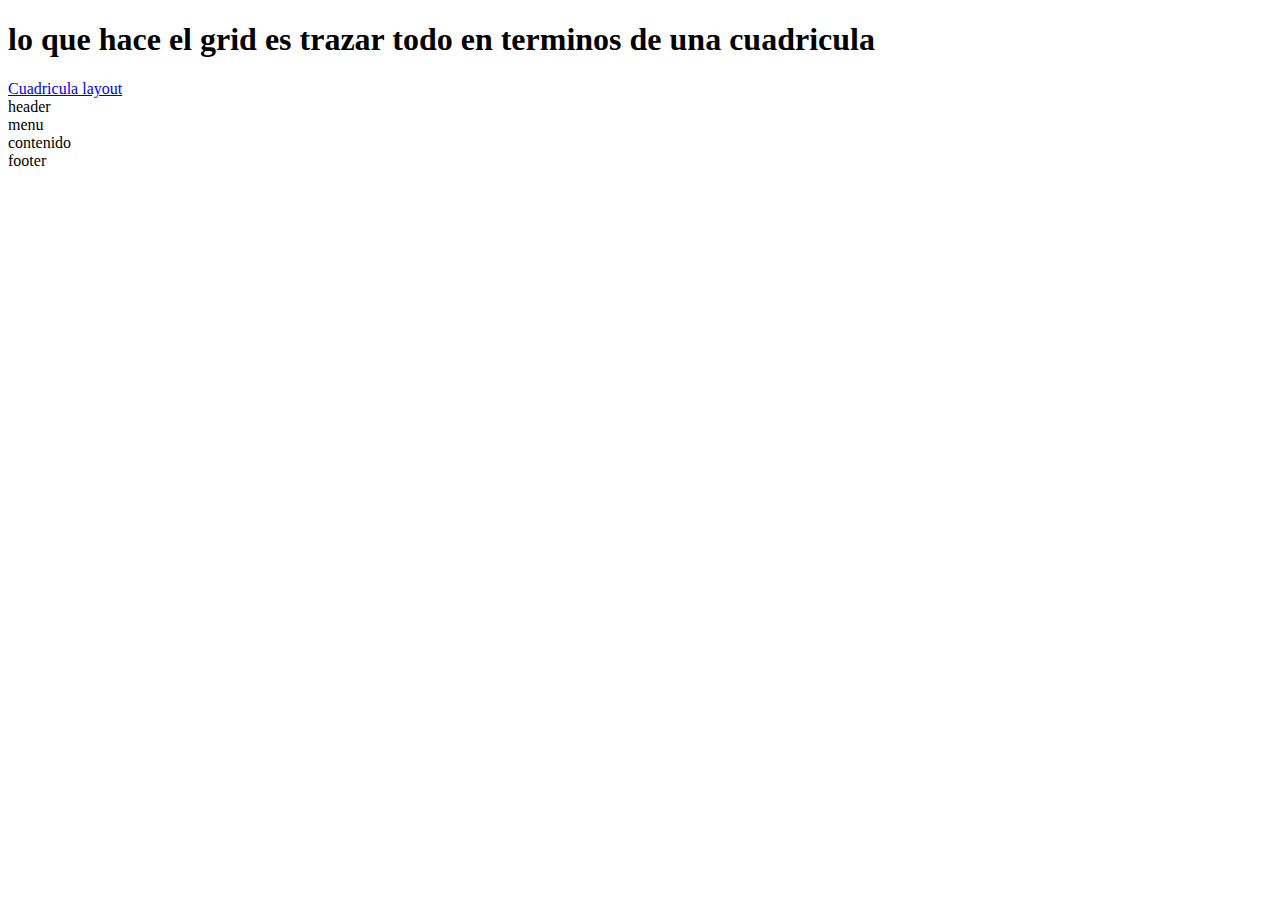
==== GRIDLAYOUT/index.html @ c3f1ea37 "html de grid layout" ====
<!DOCTYPE html>
<html lang="en">
  <head>
    <meta charset="UTF-8" />
    <meta name="viewport" content="width=device-width, initial-scale=1.0" />
    <title>CSS GRID:LAYOUT</title>
  </head>
  <body>
    <h1>lo que hace el grid es trazar todo en terminos de una cuadricula</h1>
    <a href="/GRIDLAYOUT/img/layout.png">Cuadricula layout</a>

    <div class="contenedor">
      <div class="header">header</div>
      <div class="menu">menu</div>
      <div class="contenido">contenido</div>
      <div class="footer">footer</div>
    </div>
  </body>
</html>
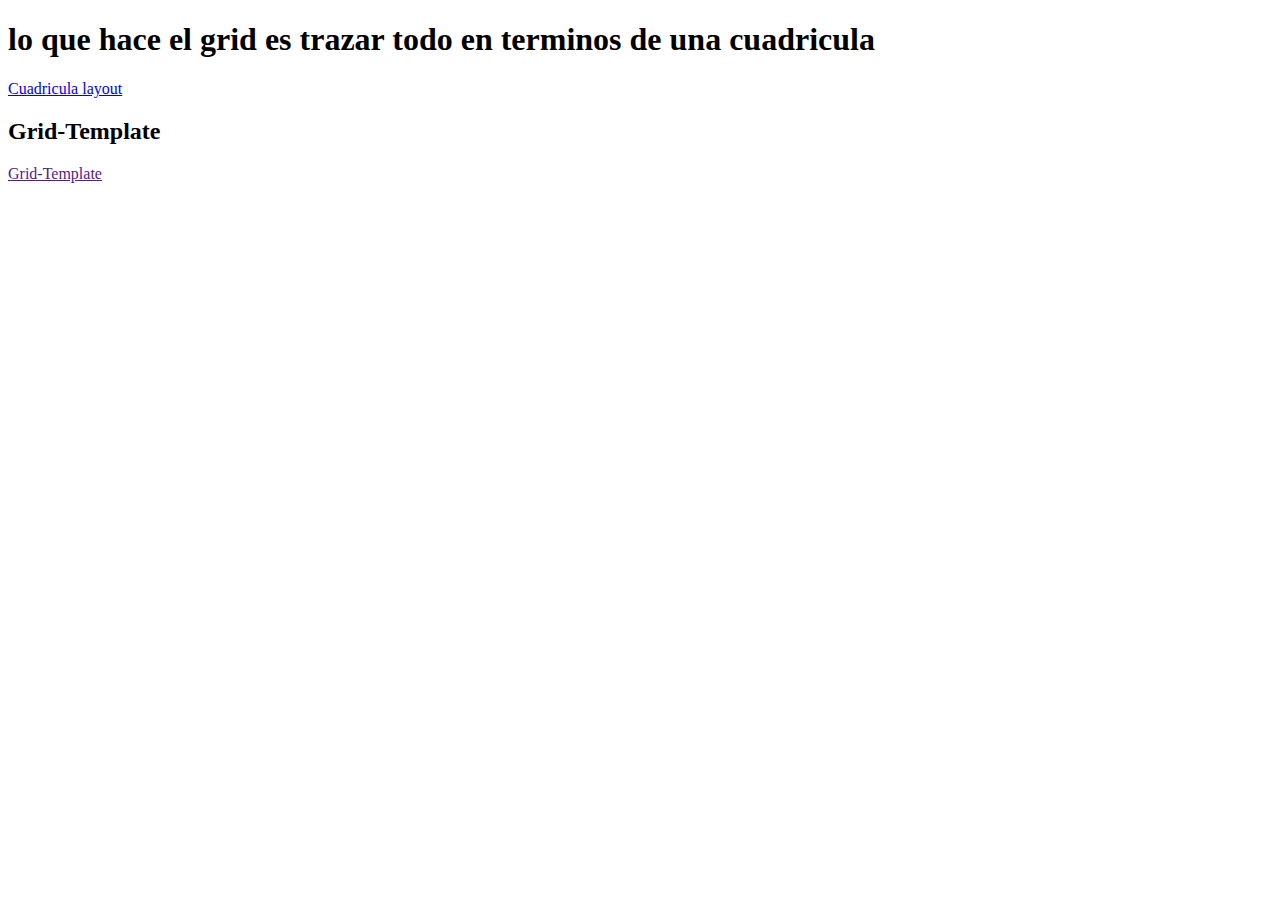
==== commit f6b7f2f8: "vh y hw display:grid y grid template filas columnas" ====
--- a/GRIDLAYOUT/index.html
+++ b/GRIDLAYOUT/index.html
@@ -3,17 +3,12 @@
   <head>
     <meta charset="UTF-8" />
     <meta name="viewport" content="width=device-width, initial-scale=1.0" />
-    <title>CSS GRID:LAYOUT</title>
+    <title>Document</title>
   </head>
   <body>
     <h1>lo que hace el grid es trazar todo en terminos de una cuadricula</h1>
     <a href="/GRIDLAYOUT/img/layout.png">Cuadricula layout</a>
-
-    <div class="contenedor">
-      <div class="header">header</div>
-      <div class="menu">menu</div>
-      <div class="contenido">contenido</div>
-      <div class="footer">footer</div>
-    </div>
+    <h2>Grid-Template</h2>
+    <a href="">Grid-Template</a>
   </body>
 </html>
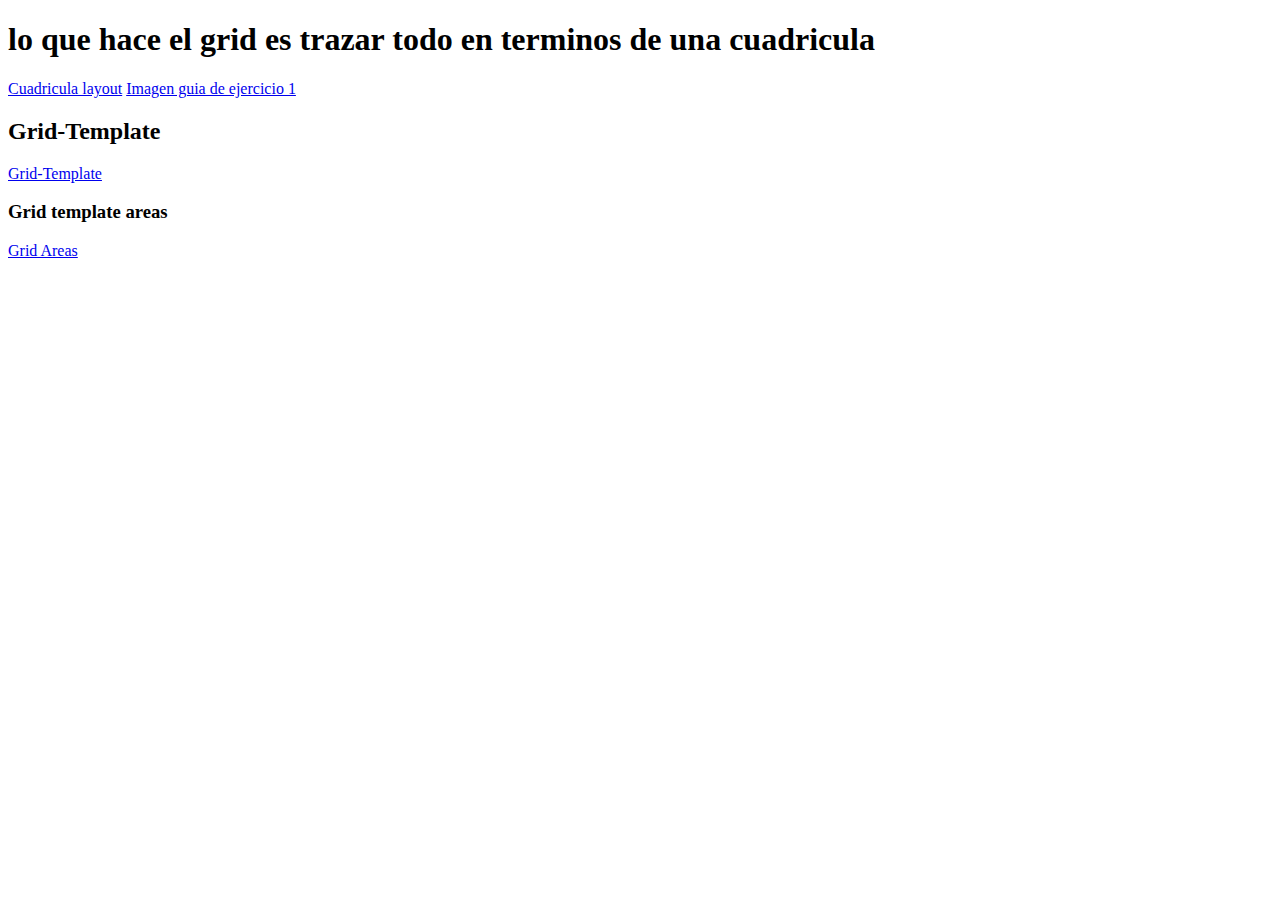
==== commit 34276516: "espacios entre las areas- gap:7px" ====
--- a/GRIDLAYOUT/index.html
+++ b/GRIDLAYOUT/index.html
@@ -8,7 +8,12 @@
   <body>
     <h1>lo que hace el grid es trazar todo en terminos de una cuadricula</h1>
     <a href="/GRIDLAYOUT/img/layout.png">Cuadricula layout</a>
+    <a href="/GRIDLAYOUT/img/Guia Ejercicio 1.png"
+      >Imagen guia de ejercicio 1</a
+    >
     <h2>Grid-Template</h2>
-    <a href="">Grid-Template</a>
+    <a href="/GRIDLAYOUT/img/Grid_Template.png">Grid-Template</a>
+    <h3>Grid template areas</h3>
+    <a href="/GRIDLAYOUT/img/Grid_areas.png">Grid Areas</a>
   </body>
 </html>
